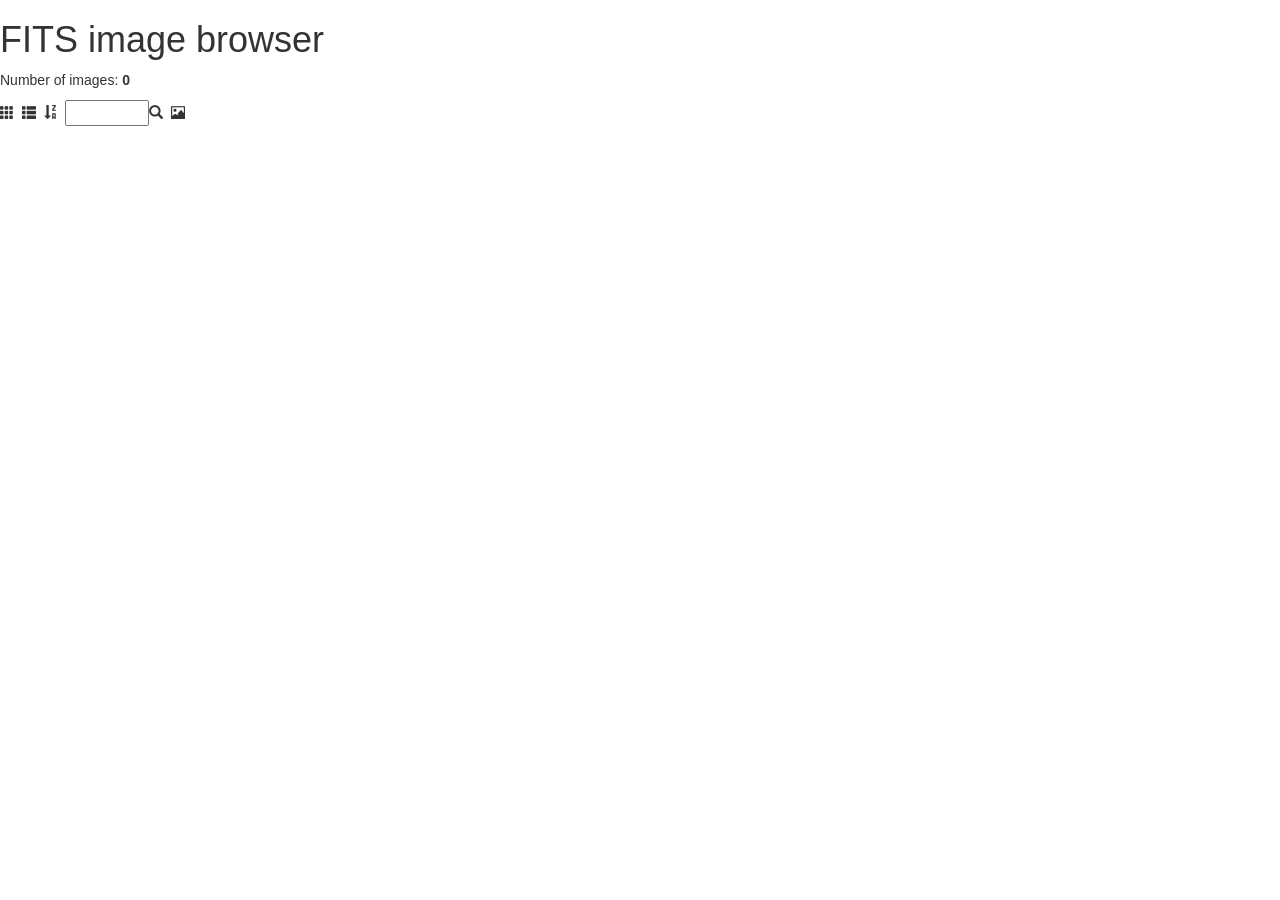
==== index.html @ eab41e40 "Add cursor" ====
<html>
	<head>
		 <link rel="stylesheet" href="http://maxcdn.bootstrapcdn.com/bootstrap/3.3.6/css/bootstrap.min.css"> 
		 <!-- <link rel="stylesheet" href="bootstrap.css"> -->
		<title>FITS image browser</title>
	</head>
<!-- <script src="http://ajax.googleapis.com/ajax/libs/jquery/1.8.1/jquery.min.js"></script> -->
<script src="jquery.js"></script>

<script src="imageMetadata.js"></script>

<script type="text/javascript">	
	// Global variables
	var allImages;
	var currentImages;
	tableFormat = "grid";
	currentDirection = "ascending";
	var previewCanvasVisible = false;
	var previewCanvas;
	var image;
	var previewIndex = 0;
	var width=0
	var height=0;
	
	// Call my start up method after the page has finished loading
	window.addEventListener("load", pageLoaded, false);
	
	function closePreview(){
		$('#imagediv').css('visibility', 'hidden');
		previewCanvasVisible = false;
	}
	
	function togglePreview() {
		if (previewCanvasVisible) {
			$('#imagediv').css('visibility', 'hidden');
			previewCanvasVisible = false;
			
		} else {
			$('#imagediv').css('visibility', 'visible');
			previewCanvasVisible = true;
			var image = new Image();
			image.src = currentImages[previewIndex].pngFilename;
			console.log("Loading", currentImages[previewIndex].sourceFilename);
			image.onload = function() {
				context.drawImage(image, 0, 0, width, height);
				updateCaption();
			};
		}
	}

	document.onkeydown = function(e) {
		e = e?e:window.event;
		console.log(e.keyCode + " pressed");
		if ($("#filter").is(':focus')) {
			// Ignore keypress if the user is typing in the search box
			return;
		}
		switch(e.keyCode) {
			case 27: // 'esc' key
				$('#imagediv').css('visibility', 'hidden');
				previewCanvasVisible = false;
				break;
			case 80: // 'p' key
				console.log("toggle preview");
				if (previewCanvasVisible) {
					$('#imagediv').css('visibility', 'hidden');
					previewCanvasVisible = false;
					
				} else {
					$('#imagediv').css('visibility', 'visible');
					previewCanvasVisible = true;
					var image = new Image();
					image.src = currentImages[previewIndex].pngFilename;
					console.log("Loading", currentImages[previewIndex].sourceFilename);
					image.onload = function() {
						context.drawImage(image, 0, 0, width, height);
						updateCaption();
						};
				}
				break;
			case 39: // 'right' key
				$('#cell_' + previewIndex).css("background-color", "white");
				previewIndex++; 
				if (previewIndex==currentImages.length) previewIndex = 0;
				$('#cell_' + previewIndex).css("background-color", "lightblue");
				if (!previewCanvasVisible) break;
				var image = new Image();
				image.src = currentImages[previewIndex].pngFilename;
				console.log("Loading", currentImages[previewIndex].sourceFilename);
				image.onload = function() {
					context.drawImage(image, 0, 0, width, height);
					updateCaption();
				};
				break;

			case 37: // 'left' key
				$('#cell_' + previewIndex).css("background-color", "white");
				previewIndex--; 
				if (previewIndex<0) previewIndex = currentImages.length -1;
				$('#cell_' + previewIndex).css("background-color", "lightblue");
				if (!previewCanvasVisible) break;
				var image = new Image();
				image.src = currentImages[previewIndex].pngFilename;
				console.log("Loading", currentImages[previewIndex].sourceFilename);
				image.onload = function() {
					context.drawImage(image, 0, 0, width, height);
					updateCaption();
				};
				break;
				
			case 72: // 'h' pressed for help
				toggleHelp();
				break;
			case 191: // '?' pressed for help
				toggleHelp();
				break;
			
			default:
				console.log("Unrecognized key...");
				
			}
		}
	
		//		switch(e.keyCode) {
		//			case 38: //up arrow
		
	function updatePreviewImage(index) {
		var image = new Image();
		image.src = currentImages[index].pngFilename;
		console.log("Loading", currentImages[index].sourceFilename);
		image.onload = redrawCanvas();
	}
	
	function updateCaption() {
		$("#imagecaption").text(currentImages[previewIndex].sourceFilename);
	}
	
	function clearCanvas() {
			// Clear the canvas area
			context.fillStyle = "#aaaaaa";
			context.fillRect(0, 0, width, height);
			context.fillStyle = "#000000";	
		}
		
	function redrawCanvas() {
		console.log("Redrawing canvas...");
		console.log("image src", image.src);
		clearCanvas();
		context.drawImage(image, 0, 0);
		$("#imagecaption").text(currentImage[previewIndex].sourceFilename);
	}
		
	function pageLoaded() {
		console.log(allImages);
		$("#numberimages").text(allImages.length);
		currentImages = allImages.slice(0);
		//imageMetadata.sort(function(a){return imageMetadata.sourceFilename;});
		// Check for any pre-saved configuration
		if (localStorage.searchString) {
			$("#filter").text(localStorage.searchString);
			filterImages();
		}
		if (localStorage.tableFormat) {
			tableFormat = localStorage.tableFormat;
		}
		if (localStorage.sortOrder) {
			sort(localStorage.sortOrder);
			console.log("retrieved sort order", localStorage.sortOrder);
		} else sort("ascending");
		
		makeImageTable(currentImages);
		previewCanvas = document.getElementById("imagecanvas");
		context = previewCanvas.getContext("2d");
		width = previewCanvas.width;
		height = previewCanvas.height;
		document.addEventListener('mousemove', mouseMoved);
	}
	
	function sort(direction) {
		console.log("Requested to sort:", direction);
		if (direction=="ascending") currentDirection = "ascending";
		if (direction=="descending") currentDirection = "descending";
		if (direction=="toggle") currentDirection = (currentDirection == "ascending") ? "descending" : "ascending";
		if (currentDirection=="ascending") currentImages.sort(function(a,b) {
		    var x = a.sourceFilename.toLowerCase();
		    var y = b.sourceFilename.toLowerCase();
		    return x < y ? -1 : x > y ? 1 : 0;
		});
		else currentImages.sort(function(a,b) {
		    var x = a.sourceFilename.toLowerCase();
		    var y = b.sourceFilename.toLowerCase();
		    return x < y ? 1 : x > y ? -1 : 0;
		});
		
		console.log("Sorted: ", currentDirection);
		makeImageTable(currentImages);
		if (currentDirection == "ascending") {
			$("#sorticon").removeClass("glyphicon-sort-by-alphabet");
			$("#sorticon").addClass("glyphicon-sort-by-alphabet-alt");
		} else {
			$("#sorticon").addClass("glyphicon-sort-by-alphabet");
			$("#sorticon").removeClass("glyphicon-sort-by-alphabet-alt");
		}
		localStorage.sortOrder = currentDirection;
	}
	
	function makeImageTable(images) {
		var index = 0;
		var maxWidth = 4;
		tableHTML = "<table border='1' width='100%'>";
		var numberImages = images.length;
		switch(tableFormat) {
		case "grid":
			tableHTML+= "<tr>";
			for (var i=0; i < numberImages; i++) {
				tableHTML+= "<td align='center' id='cell_" + i +"'>";
				if (images[index].pngFilename!=null) tableHTML+= "<a href='" + images[index].pngFilename + "'>"
				tableHTML+= "<img src='" + images[index].thumbnailFilename + "'>";
				tableHTML+= "<br/>" + images[index].sourceFilename;
				if (images[index].pngFilename!=null) tableHTML+= "</a>";
				tableHTML+= "</td>";
				index++;
				if ((index % maxWidth) == 0) tableHTML+= "</tr></tr>";
			}
			tableHTML+= "</tr>";
			break;
		case "rows":
			for (var i=0; i < numberImages; i++) {
				tableHTML+= "<tr><td id='cell_" + i +"'>";
				if (images[index].pngFilename!=null) tableHTML+= "<a href='" + images[index].pngFilename + "'>";
				tableHTML+= "<img align='left' src='" + images[index].thumbnailFilename + "'>";
				if (images[index].pngFilename!=null) tableHTML+= "</a>";
				tableHTML+= "<br/>" + images[index].sourceFilename;
				tableHTML+= "</td></tr>";
				index++;
			}
			break;
		}

		tableHTML+= "</table>";
		$("#imagetable").html(tableHTML);
		// previewIndex = 0;
		$('#cell_' + previewIndex).css("background-color", "lightblue");
		
	}
	
	function switchTable(format) {
		if (format=="grid") {
			console.log("Grid table requested...");
			if (tableFormat=="grid") {
				console.log("...ignoring it.");
			} else {
				tableFormat = "grid";
				makeImageTable(currentImages);
			}
		}
		if (format=="rows") {
			console.log("Row table requested...");
			if (tableFormat=="rows") console.log("...ignoring it.");
			else {
				tableFormat = "rows";
				makeImageTable(currentImages);
			}
		}
		localStorage.tableFormat = tableFormat;	
	}
	
	function filterImages() {
		enteredText = document.getElementById("filter").value;
		console.log(enteredText);
		var filteredImages = [];
		for (var i in allImages) {
			if (allImages[i].sourceFilename.indexOf(enteredText)!=-1) filteredImages.push(allImages[i]);
		}
		console.log(filteredImages);
		currentImages = filteredImages;
		makeImageTable(filteredImages);
		$("#numberimages").text(currentImages.length + "/" + allImages.length);
		previewIndex = 0;
		localStorage.searchString = enteredText;
	}
	
	var HelpHTML = "<b>Available commands:</b><br/>";
		HelpHTML+= "<b>[p]</b> - preview current image. <br/>";
		HelpHTML+= "<b>[<<]</b> - show previous image. <br/>";
		HelpHTML+= "<b>[>>]</b> - show next image. <br/>";
		helpActive = false;

	function toggleHelp() {
		// This switches on and off the chart help that floats next to the mouse cursor on the chart
		if (helpActive) {
			$("#helpoverlay").html("");
			$('#helpoverlay').css('visibility', 'hidden');
			helpActive = false;
		} else {
			$("#helpoverlay").html(HelpHTML);
			$('#helpoverlay').css('visibility', 'visible');
			// Move the box to where the mouse is located
			$('#helpoverlay').css('left', mousePositionAbsolute.x + 'px');
			$('#helpoverlay').css('top', mousePositionAbsolute.y + 'px');
		
			helpActive = true;
		}
	}
	
		
	function mouseMoved(evt) {
		var x = parseInt(evt.offsetX);
		var y = height - parseInt(evt.offsetY);
		if (isNaN(x)) {
			x = evt.layerX;
			y = height - evt.layerY;
		}
		
		mousePositionAbsolute = { x: evt.clientX, y: evt.clientY };
		//console.log(mousePositionAbsolute);
	}
		
	
</script>
<body>	
	
	<h1>FITS image browser</h1>
	<p>Number of images: <strong><span id="numberimages">0</span></strong></p>
	<span class="glyphicon glyphicon-th" onclick="switchTable('grid')"></span>&nbsp;
	<span class="glyphicon glyphicon-th-list" onclick="switchTable('rows')"></span>&nbsp;
	<span id="sorticon" class="glyphicon glyphicon-sort-by-alphabet-alt" onclick="sort('toggle')"></span>&nbsp;
	<input type="text" size="8" id="filter" oninput="filterImages()" onfocus="closePreview()"/><span class="glyphicon glyphicon-search" onclick="filter()"></span>&nbsp;
	<span class="glyphicon glyphicon-picture" onclick="togglePreview()"></span>
	<br/>
	
	<div id="helpoverlay" style="position: fixed; z-index: 1; left: 50px; top: 20px; background-color: lightgrey; font-size: 14px; opacity: 0.8;"></div>
	
	<div id="imagediv" style="position: fixed; z-index: 1; left: 150px; top: 150px; background-color: white; font-size: 14px; opacity: 1.0; visibility: hidden;">
	<canvas id="imagecanvas" width="400" height="400">
		Fallback content, in case the browser does not support Canvas.
	</canvas>
	<p align="center"><span id="imagecaption"></span></p>
</div>
	
	<span id="imagetable"></span>
</body>

</html>
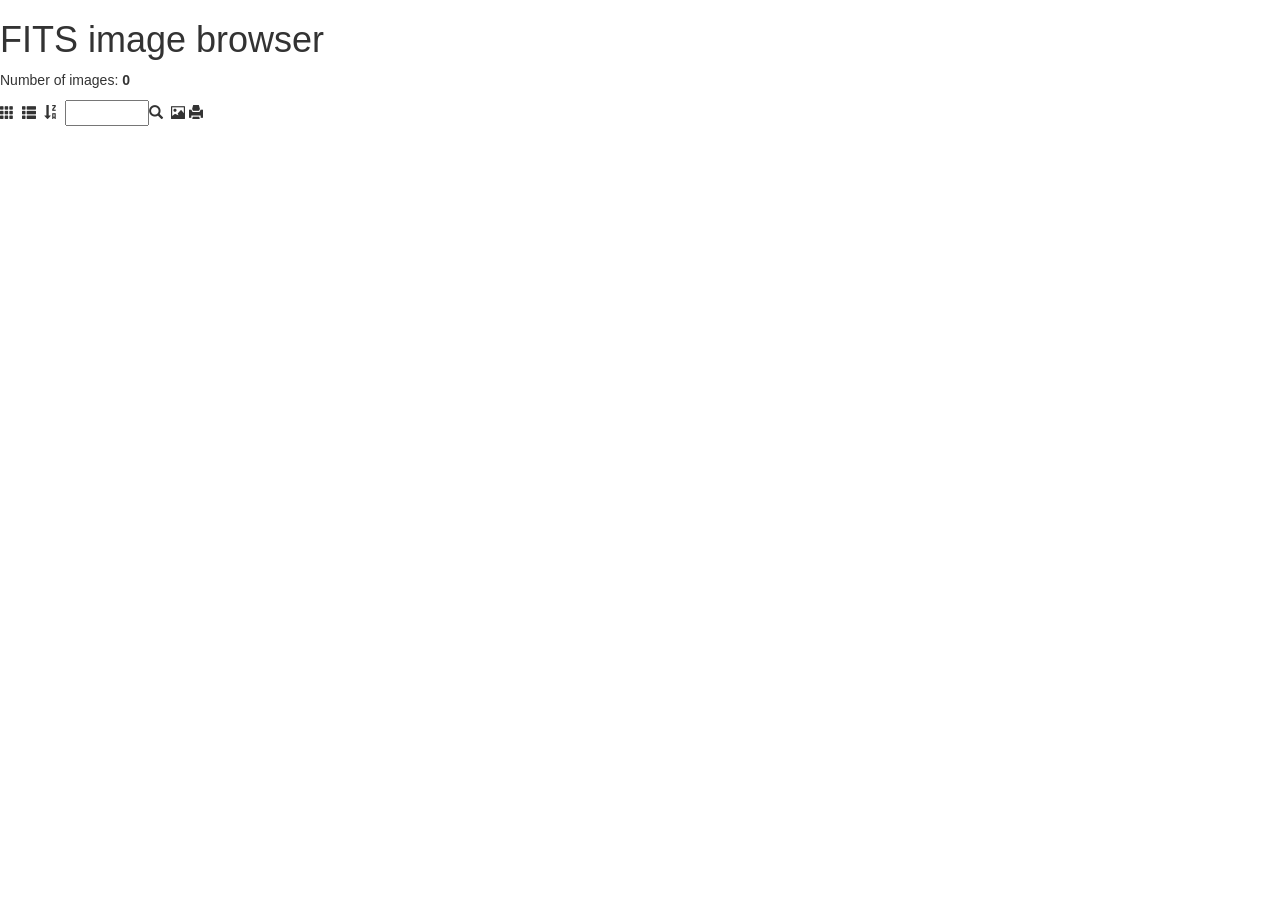
==== commit e10affa9: "Tweak only" ====
--- a/index.html
+++ b/index.html
@@ -3,6 +3,12 @@
 		 <link rel="stylesheet" href="http://maxcdn.bootstrapcdn.com/bootstrap/3.3.6/css/bootstrap.min.css"> 
 		 <!-- <link rel="stylesheet" href="bootstrap.css"> -->
 		<title>FITS image browser</title>
+		<style>
+			.headerdata {
+				font-size: 10pt;
+				}
+		</style>
+
 	</head>
 <!-- <script src="http://ajax.googleapis.com/ajax/libs/jquery/1.8.1/jquery.min.js"></script> -->
 <script src="jquery.js"></script>
@@ -59,6 +65,13 @@
 			case 27: // 'esc' key
 				$('#imagediv').css('visibility', 'hidden');
 				previewCanvasVisible = false;
+				break;
+			case 13: // 'enter' key
+		        if (previewCanvasVisible) {
+					console.log("Request to open");
+					console.log(currentImages[previewIndex].pngFilename);
+					document.location = currentImages[previewIndex].pngFilename;
+				}
 				break;
 			case 80: // 'p' key
 				console.log("toggle preview");
@@ -151,8 +164,14 @@
 	}
 		
 	function pageLoaded() {
+		$("#numberimages").text(allImages.length);
+		for (i in allImages) {
+			var rawHeaderData = "";
+			for (h in allImages[i].headers) rawHeaderData+= allImages[i].headers[h] + " ";
+			allImages[i].rawHeader = rawHeaderData;
+		}
 		console.log(allImages);
-		$("#numberimages").text(allImages.length);
+		
 		currentImages = allImages.slice(0);
 		//imageMetadata.sort(function(a){return imageMetadata.sourceFilename;});
 		// Check for any pre-saved configuration
@@ -230,7 +249,12 @@
 				if (images[index].pngFilename!=null) tableHTML+= "<a href='" + images[index].pngFilename + "'>";
 				tableHTML+= "<img align='left' src='" + images[index].thumbnailFilename + "'>";
 				if (images[index].pngFilename!=null) tableHTML+= "</a>";
-				tableHTML+= "<br/>" + images[index].sourceFilename;
+				tableHTML+= "" + images[index].sourceFilename;
+				if (images[index].headers!=null) {
+					tableHTML+="<div class='headerdata'>";
+					for (h in images[index].headers) tableHTML+="<b>" + h + ":</b> " + images[index].headers[h] + "<br/>";
+					tableHTML+="</div>";
+				}
 				tableHTML+= "</td></tr>";
 				index++;
 			}
@@ -270,7 +294,14 @@
 		console.log(enteredText);
 		var filteredImages = [];
 		for (var i in allImages) {
-			if (allImages[i].sourceFilename.indexOf(enteredText)!=-1) filteredImages.push(allImages[i]);
+			if (allImages[i].sourceFilename.indexOf(enteredText)!=-1) {
+				filteredImages.push(allImages[i]);
+				continue;
+			}
+			if (allImages[i].rawHeader.indexOf(enteredText)!=-1) {
+				filteredImages.push(allImages[i]);
+				continue;
+			}
 		}
 		console.log(filteredImages);
 		currentImages = filteredImages;
@@ -296,7 +327,7 @@
 			$("#helpoverlay").html(HelpHTML);
 			$('#helpoverlay').css('visibility', 'visible');
 			// Move the box to where the mouse is located
-			$('#helpoverlay').css('left', mousePositionAbsolute.x + 'px');
+			$('#helpoverlay').css('left', (mousePositionAbsolute.x+20) + 'px');
 			$('#helpoverlay').css('top', mousePositionAbsolute.y + 'px');
 		
 			helpActive = true;
@@ -314,6 +345,11 @@
 		
 		mousePositionAbsolute = { x: evt.clientX, y: evt.clientY };
 		//console.log(mousePositionAbsolute);
+	}
+	
+	function print() {
+		console.log("About to print the page...");
+		window.print();
 	}
 		
 	
@@ -327,6 +363,7 @@
 	<span id="sorticon" class="glyphicon glyphicon-sort-by-alphabet-alt" onclick="sort('toggle')"></span>&nbsp;
 	<input type="text" size="8" id="filter" oninput="filterImages()" onfocus="closePreview()"/><span class="glyphicon glyphicon-search" onclick="filter()"></span>&nbsp;
 	<span class="glyphicon glyphicon-picture" onclick="togglePreview()"></span>
+	<span class="glyphicon glyphicon-print" onclick="print()"></span>
 	<br/>
 	
 	<div id="helpoverlay" style="position: fixed; z-index: 1; left: 50px; top: 20px; background-color: lightgrey; font-size: 14px; opacity: 0.8;"></div>
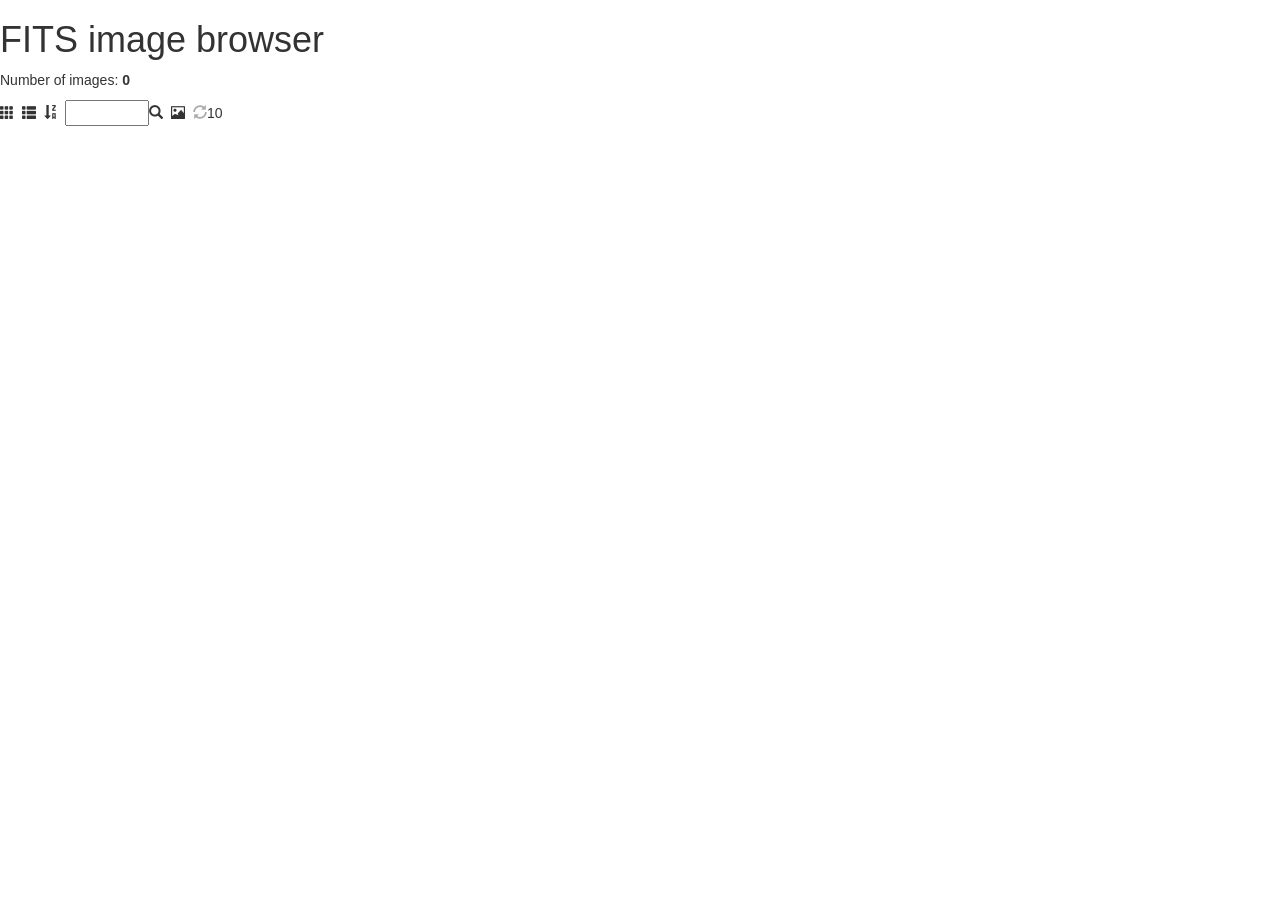
==== commit 15415919: "Adding page refresh" ====
--- a/index.html
+++ b/index.html
@@ -1,4 +1,5 @@
 <html>
+    <meta charset="UTF-8"> 
 	<head>
 		 <link rel="stylesheet" href="http://maxcdn.bootstrapcdn.com/bootstrap/3.3.6/css/bootstrap.min.css"> 
 		 <!-- <link rel="stylesheet" href="bootstrap.css"> -->
@@ -27,8 +28,12 @@
 	var previewIndex = 0;
 	var width=0
 	var height=0;
-	
-	// Call my start up method after the page has finished loading
+	var refreshPage = false;
+	var refreshInterval = 10;   // Refresh page interval in seconds
+	var countdownTime;
+	
+	
+	// Call the start up method after the page has finished loading
 	window.addEventListener("load", pageLoaded, false);
 	
 	function closePreview(){
@@ -173,7 +178,14 @@
 		console.log(allImages);
 		
 		currentImages = allImages.slice(0);
-		//imageMetadata.sort(function(a){return imageMetadata.sourceFilename;});
+		
+		allImages.sort(function(a){return allImages.sourceFilename;});
+		
+		console.log(title);
+		if (title!=null) {
+			$("#pageheading").text(title);
+		}
+		
 		// Check for any pre-saved configuration
 		if (localStorage.searchString) {
 			$("#filter").text(localStorage.searchString);
@@ -193,6 +205,8 @@
 		width = previewCanvas.width;
 		height = previewCanvas.height;
 		document.addEventListener('mousemove', mouseMoved);
+		
+		
 	}
 	
 	function sort(direction) {
@@ -349,21 +363,40 @@
 	
 	function print() {
 		console.log("About to print the page...");
-		window.print();
-	}
+		// window.print();
+	}
+	
+	function toggleRefresh() {
+		if (refreshPage) {
+			refreshPage = false;
+			$('#refreshicon').css('color', '#aaaaaa');
+		} else {
+			refreshPage = true;
+			$('#refreshicon').css('color', '#222222');
+			countdownTime = refreshInterval;
+			setInterval(function(){ 
+				countdownTime--;
+				$('#countdown').text(countdownTime); }, 1000);
+		}
+		
+	}
+			
+			
+			
 		
 	
 </script>
 <body>	
 	
-	<h1>FITS image browser</h1>
+	<h1 id="pageheading">FITS image browser</h1>
 	<p>Number of images: <strong><span id="numberimages">0</span></strong></p>
 	<span class="glyphicon glyphicon-th" onclick="switchTable('grid')"></span>&nbsp;
 	<span class="glyphicon glyphicon-th-list" onclick="switchTable('rows')"></span>&nbsp;
 	<span id="sorticon" class="glyphicon glyphicon-sort-by-alphabet-alt" onclick="sort('toggle')"></span>&nbsp;
 	<input type="text" size="8" id="filter" oninput="filterImages()" onfocus="closePreview()"/><span class="glyphicon glyphicon-search" onclick="filter()"></span>&nbsp;
-	<span class="glyphicon glyphicon-picture" onclick="togglePreview()"></span>
-	<span class="glyphicon glyphicon-print" onclick="print()"></span>
+	<span class="glyphicon glyphicon-picture" onclick="togglePreview()"></span>&nbsp;
+	<span class="glyphicon glyphicon-refresh" style="color:#aaaaaa" onclick="toggleRefresh()" id="refreshicon"></span><span id="countdown">10</span>&nbsp;
+	<!-- <span class="glyphicon glyphicon-print" onclick="print()"></span> -->
 	<br/>
 	
 	<div id="helpoverlay" style="position: fixed; z-index: 1; left: 50px; top: 20px; background-color: lightgrey; font-size: 14px; opacity: 0.8;"></div>
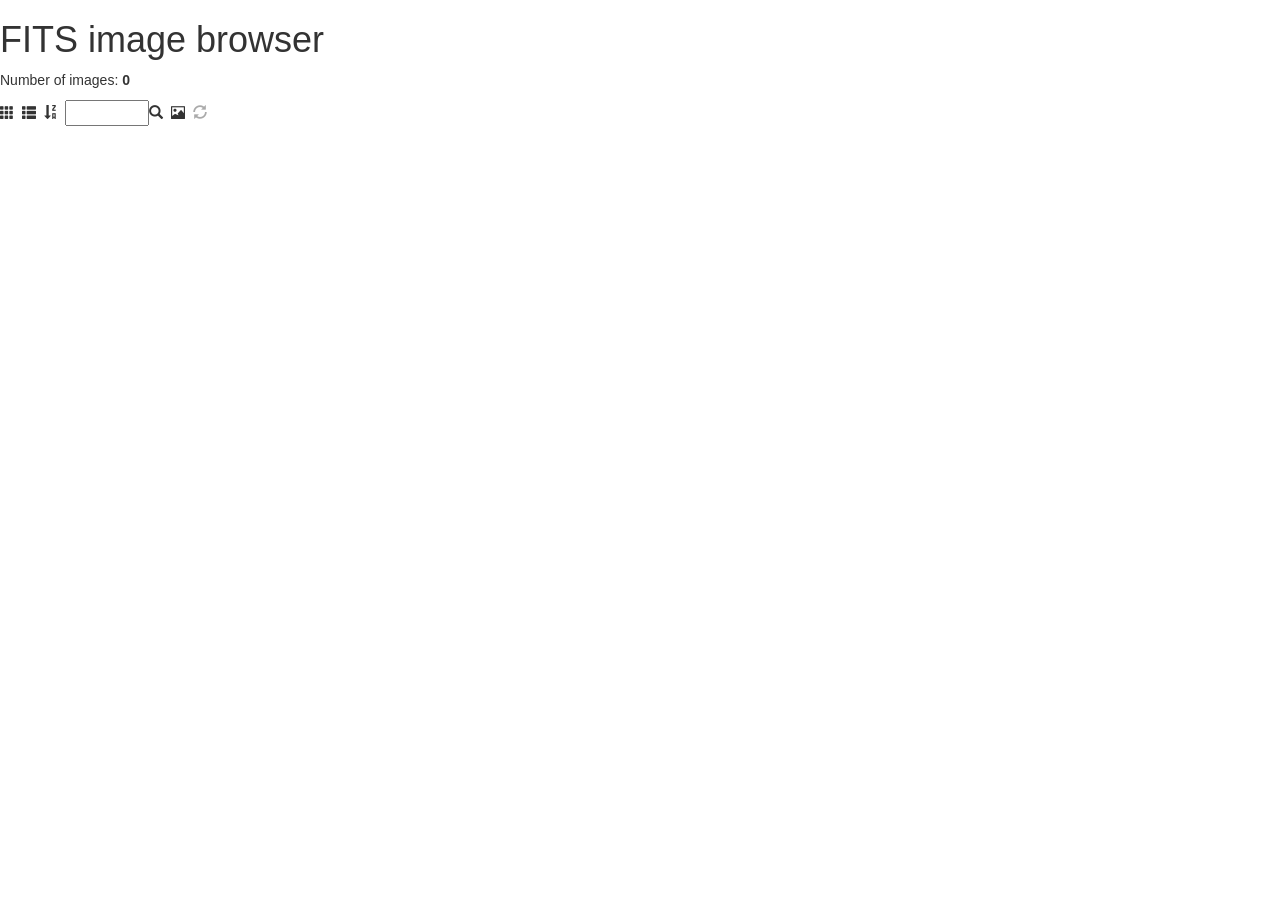
==== commit b2f28f42: "Refresh page now working" ====
--- a/index.html
+++ b/index.html
@@ -20,8 +20,8 @@
 	// Global variables
 	var allImages;
 	var currentImages;
-	tableFormat = "grid";
-	currentDirection = "ascending";
+	var tableFormat = "grid";
+	var currentDirection = "ascending";
 	var previewCanvasVisible = false;
 	var previewCanvas;
 	var image;
@@ -30,7 +30,9 @@
 	var height=0;
 	var refreshPage = false;
 	var refreshInterval = 10;   // Refresh page interval in seconds
-	var countdownTime;
+	var countdownTime = refreshInterval;		
+	var countdownTimerID = null;
+	var searchString = "";
 	
 	
 	// Call the start up method after the page has finished loading
@@ -170,6 +172,8 @@
 		
 	function pageLoaded() {
 		$("#numberimages").text(allImages.length);
+		$('#countdown').text(countdownTime); 
+	
 		for (i in allImages) {
 			var rawHeaderData = "";
 			for (h in allImages[i].headers) rawHeaderData+= allImages[i].headers[h] + " ";
@@ -188,16 +192,24 @@
 		
 		// Check for any pre-saved configuration
 		if (localStorage.searchString) {
-			$("#filter").text(localStorage.searchString);
+			searchString = localStorage.searchString;
+			$("#filter").val(searchString);	
 			filterImages();
 		}
+		
 		if (localStorage.tableFormat) {
 			tableFormat = localStorage.tableFormat;
 		}
 		if (localStorage.sortOrder) {
 			sort(localStorage.sortOrder);
-			console.log("retrieved sort order", localStorage.sortOrder);
 		} else sort("ascending");
+		
+		if (localStorage.refreshPage=="true") toggleRefresh();
+		if (localStorage.refreshInterval) refreshInterval = Number(localStorage.refreshInterval); else refreshInterval = 20;
+		countdownTime = refreshInterval;
+		$('#countdown').text(countdownTime); 
+	
+
 		
 		makeImageTable(currentImages);
 		previewCanvas = document.getElementById("imagecanvas");
@@ -225,7 +237,7 @@
 		    return x < y ? 1 : x > y ? -1 : 0;
 		});
 		
-		console.log("Sorted: ", currentDirection);
+		// console.log("Sorted: ", currentDirection);
 		makeImageTable(currentImages);
 		if (currentDirection == "ascending") {
 			$("#sorticon").removeClass("glyphicon-sort-by-alphabet");
@@ -323,6 +335,7 @@
 		$("#numberimages").text(currentImages.length + "/" + allImages.length);
 		previewIndex = 0;
 		localStorage.searchString = enteredText;
+		console.log("Saved: " + localStorage.searchString);
 	}
 	
 	var HelpHTML = "<b>Available commands:</b><br/>";
@@ -370,18 +383,45 @@
 		if (refreshPage) {
 			refreshPage = false;
 			$('#refreshicon').css('color', '#aaaaaa');
+			clearInterval(countdownTimerID);
+			localStorage.refreshPage = false;
 		} else {
 			refreshPage = true;
+			localStorage.refreshPage = true;
 			$('#refreshicon').css('color', '#222222');
-			countdownTime = refreshInterval;
-			setInterval(function(){ 
+			countdownTimerID = setInterval(function(){ 
 				countdownTime--;
-				$('#countdown').text(countdownTime); }, 1000);
-		}
-		
-	}
-			
-			
+				$('#countdown').text(countdownTime); 
+				if (countdownTime <= 0) {
+					refreshImageData();
+					countdownTime = refreshInterval;
+					}
+				}, 1000);
+				
+		}
+		
+	}
+	
+	function refreshImageData() {
+		console.log("Refreshing image data");
+		window.location.reload();
+	}		
+
+	function changeRefreshInterval() {
+		refreshInput = prompt("Refresh interval in seconds", refreshInterval);
+		
+		timeSeconds = Number(refreshInput);
+		if (!Number.isNaN(timeSeconds)) {
+			console.log("New time: ", timeSeconds);
+		}
+		refreshInterval = timeSeconds;
+		localStorage.refreshInterval = refreshInterval;
+		countdownTime = refreshInterval;
+		$('#countdown').text(countdownTime); 
+	
+	}
+
+		
 			
 		
 	
@@ -395,7 +435,7 @@
 	<span id="sorticon" class="glyphicon glyphicon-sort-by-alphabet-alt" onclick="sort('toggle')"></span>&nbsp;
 	<input type="text" size="8" id="filter" oninput="filterImages()" onfocus="closePreview()"/><span class="glyphicon glyphicon-search" onclick="filter()"></span>&nbsp;
 	<span class="glyphicon glyphicon-picture" onclick="togglePreview()"></span>&nbsp;
-	<span class="glyphicon glyphicon-refresh" style="color:#aaaaaa" onclick="toggleRefresh()" id="refreshicon"></span><span id="countdown">10</span>&nbsp;
+	<span class="glyphicon glyphicon-refresh" style="color:#aaaaaa" onclick="toggleRefresh()" id="refreshicon"></span><span id="countdown" onclick="changeRefreshInterval()"></span>&nbsp;
 	<!-- <span class="glyphicon glyphicon-print" onclick="print()"></span> -->
 	<br/>
 	
